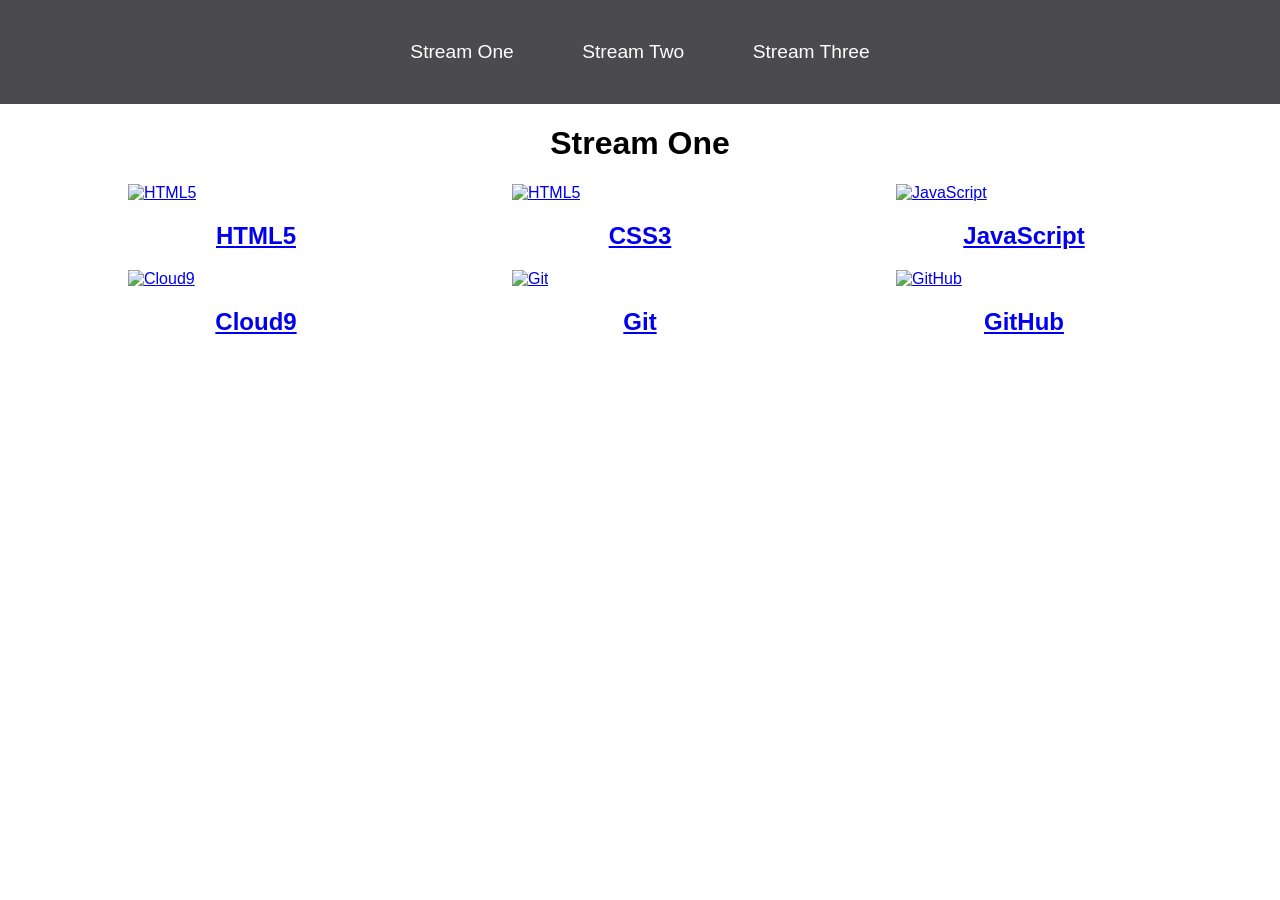
==== stream-one.html @ 68538b5b "Initial commit" ====
<!DOCTYPE html>
<html lang="en">
<head>
    <meta charset="UTF-8">
    <meta name="viewport" content="width=device-width, initial-scale=1.0">
    <title>Stream One</title>
    <link rel="stylesheet" href="css/style.css">
</head>
<nav>
    <ul>
        <li><a href="stream-one.html">Stream One</a></li>
        <li><a href="stream-two.html">Stream Two</a></li>
        <li><a href="stream-three.html">Stream Three</a></li>
    </ul>
</nav>
<body>
    <h1>Stream One</h1>
    <div class="card">
        <a href="https://en.wikipedia.org/wiki/HTML5" target="_blank">
        <img src="https://encrypted-tbn0.gstatic.com/images?q=tbn:ANd9GcRTtsVnhZQIOhUmWwCx5FumSBhW7HdkVZ1F8A&usqp=CAU" alt="HTML5">
         <h2>HTML5</h2>
         </a>
    </div>
    <div class="card">
         <a href="https://en.wikipedia.org/wiki/CSS" target="_blank">
        <img src="https://i1.wp.com/www.whileifblog.com/wp-content/uploads/2020/04/o-que-e-o-css3.jpg?fit=1280%2C720&ssl=1" alt="HTML5">
         <h2>CSS3</h2>
        </a>
    </div>
    <div class="card">
        <a href="https://en.wikipedia.org/wiki/JavaScript" target="_blank">
        <img src="https://cdn.uconnectlabs.com/wp-content/uploads/sites/25/2020/04/J.png" alt="JavaScript">
        <h2>JavaScript</h2>
        </a>
    </div>
    <div class="card">
        <a href="https://en.wikipedia.org/wiki/Cloud9" target="_blank">
        <img src="https://upload.wikimedia.org/wikipedia/commons/thumb/f/f7/Cloud9_logo.svg/1200px-Cloud9_logo.svg.png" alt="Cloud9">
        <h2>Cloud9</h2>
        </a>
    </div>
    <div class="card">
        <a href="https://en.wikipedia.org/wiki/Git" target="_blank">
        <img src="https://images.itnewsinfo.com/lmi/articles/grande/000000070827.jpg" alt="Git">
        <h2>Git</h2>
        </a>
    </div>
    <div class="card">
        <a href="https://en.wikipedia.org/wiki/GitHub" target="_blank">
        <img src="https://res.cloudinary.com/practicaldev/image/fetch/s--i_sb3chq--/c_imagga_scale,f_auto,fl_progressive,h_900,q_auto,w_1600/https://thepracticaldev.s3.amazonaws.com/i/fk0849hvg2rt13bpqhjy.jpg" alt="GitHub">
        <h2>GitHub</h2>
        </a>
    </div>

</body>
</html>
---- css/style.css ----
body{
    margin:0;
    padding: 0;
    font-family: 'Oswald',sans-serif;
}
nav ul {
list-style: none;
background-color: #4a4a4f;
text-align: center;
padding: 0;
margin: 0;
}
nav li {
    font-size: 1.2em;
    line-height: 40px;
    height:40px;
    display: inline-block;
    margin:2.5%;
}
nav a{
    text-decoration: none;
    color: #fff;
    display: block;
}
nav a:hover{
    background-color: #fff;
    color:#4a4a4f;
}
.card{
    float: left;
    width: 20%;
    margin-left: 10%;
}
.card a{
    text-align: center;
}

img{
    width: 100%;
    height: 180px;
}
h1{
    text-align: center;
}
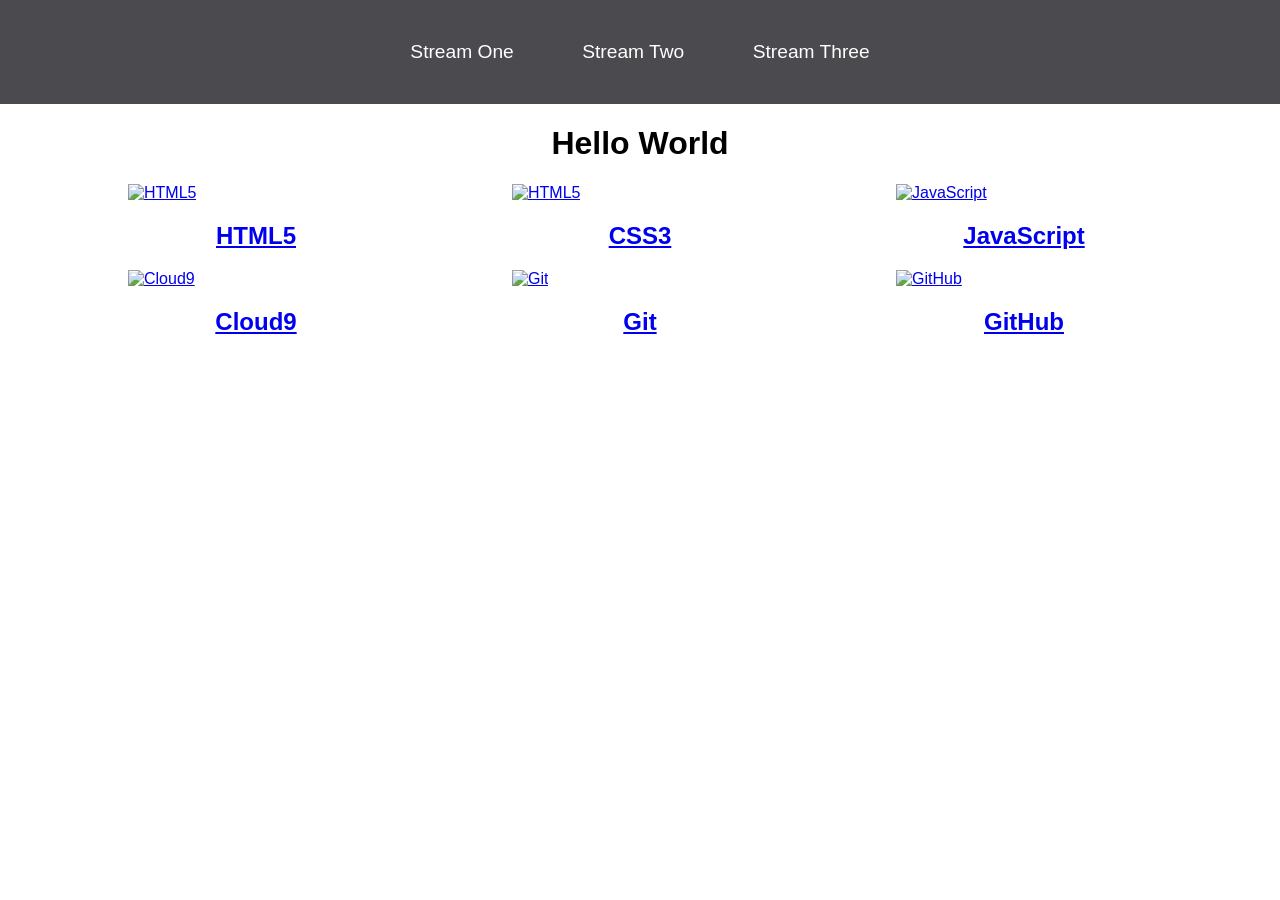
==== commit cdc21e9a: "Updated Header to Hello World" ====
--- a/stream-one.html
+++ b/stream-one.html
@@ -14,7 +14,7 @@
     </ul>
 </nav>
 <body>
-    <h1>Stream One</h1>
+    <h1>Hello World</h1>
     <div class="card">
         <a href="https://en.wikipedia.org/wiki/HTML5" target="_blank">
         <img src="https://encrypted-tbn0.gstatic.com/images?q=tbn:ANd9GcRTtsVnhZQIOhUmWwCx5FumSBhW7HdkVZ1F8A&usqp=CAU" alt="HTML5">
